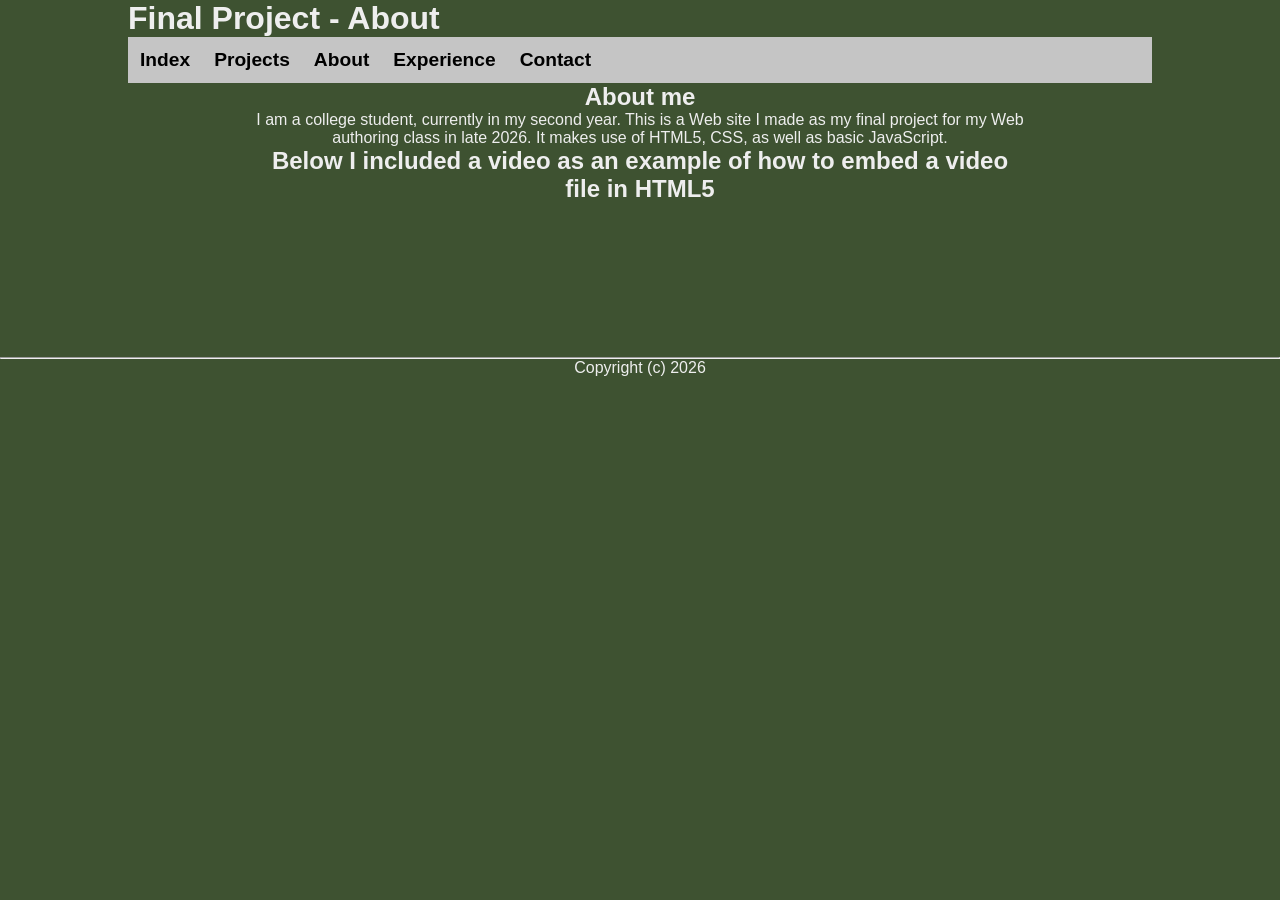
==== about.htm @ f39dca89 "embed Added a section to embed a video in HTML5." ====
<!DOCTYPE html>
<html>
	<head>
    <link rel = "stylesheet" href = "css/style.css">
		<title>Final Project - About</title>
	</head>
	<body>
		<header>
			<h1>Final Project - About</h1>
		</header>
		<nav>
      		<ul>
        		<li><a href = "index.htm">Index</a></li>
        		<li><a href = "projects.htm">Projects</a></li>
        		<li><a href = "about.htm">About</a></li>
        		<li><a href = "experience.htm">Experience</a></li>
        		<li><a href = "contact.htm">Contact</a></li>
      		</ul>
    	</nav>

    <main>
     	<h2>About me</h2>
     	<p>I am a college student, currently in my second year. This is a Web site I made as my final project for my Web authoring class in late 2026. It makes use of HTML5, CSS, as well as basic JavaScript.</p>

		<section id = "video">
			<h2>Below I included a video as an example of how to embed a video file in HTML5</h2>
				<video src ="https://upload.wikimedia.org/wikipedia/commons/a/a7/How_to_make_video.webm">Your browser does not support this element.</video>
		</section>
	</main>
	<footer>
		<hr/>
		Copyright (c) 2026
	</footer>
	</body>
</html>
---- css/style.css ----
/* Stylesheet for my final project */

/* CSS stylign reset */
*
{
    padding: 0;
    margin: 0;
}

body
{
  background-color: #3E5231;
  color: #EEEEEE;
  font-family: sans-serif;
}

header h1
{
  margin-left: 4em;
}

main
{
  width: 60%;
  margin: auto;
  text-align: center;
}

footer
{
  text-align: center;
}

label
{
    margin-bottom: 10px;
    display: block;
}

table
{
    border: 3px inset #333;
}
tr
{
  background-color: #000000;
}

tr:nth-child(even) {
  background-color: #555555;
}

/* Desktop */
@media only screen and (min-width: 768px)
{
  
  
  /* Navigation bar formatting */
  nav ul
  {
    width: 80%;
    background-color: #C5C5C5;
    list-style-type: none;
    margin: auto;
    padding-left: 0;
    overflow: hidden;
    content-align: center;
    text-align: center;
    
  }
  
  nav ul li
  {
    float: left;
  }
  
  nav ul li a
  {
    font-size: 120%;
    color: black;
    display: block;
    padding: 2px;
    margin: 10px;
    text-align: center;
    font-weight: bold;
    text-decoration: none;
  }
  
  nav ul li a:hover
  {
    color: white;
    background-color: #440000; /* dark red when hovering*/
  }
}

/* Cellphone styling */
@media only screen and (max-width: 768px)
{
  /* Navigation bar formatting */
  nav ul
  {
    width: 80%;
    background-color: #C5C5C5;
    list-style-type: none;
    margin: auto;
    padding-left: 0;
    overflow: hidden;
    content-align: center;
    text-align: center;
    
  }
  
  nav ul li
  {
    float: left;
  }
  
  nav ul li a
  {
    font-size: 120%;
    color: black;
    display: block;
    padding: 2px;
    margin: 10px;
    text-align: center;
    font-weight: bold;
    text-decoration: none;
  }
  
  nav ul li a:hover
  {
    color: white;
    background-color: #440000; /* dark red when hovering*/
  }
}
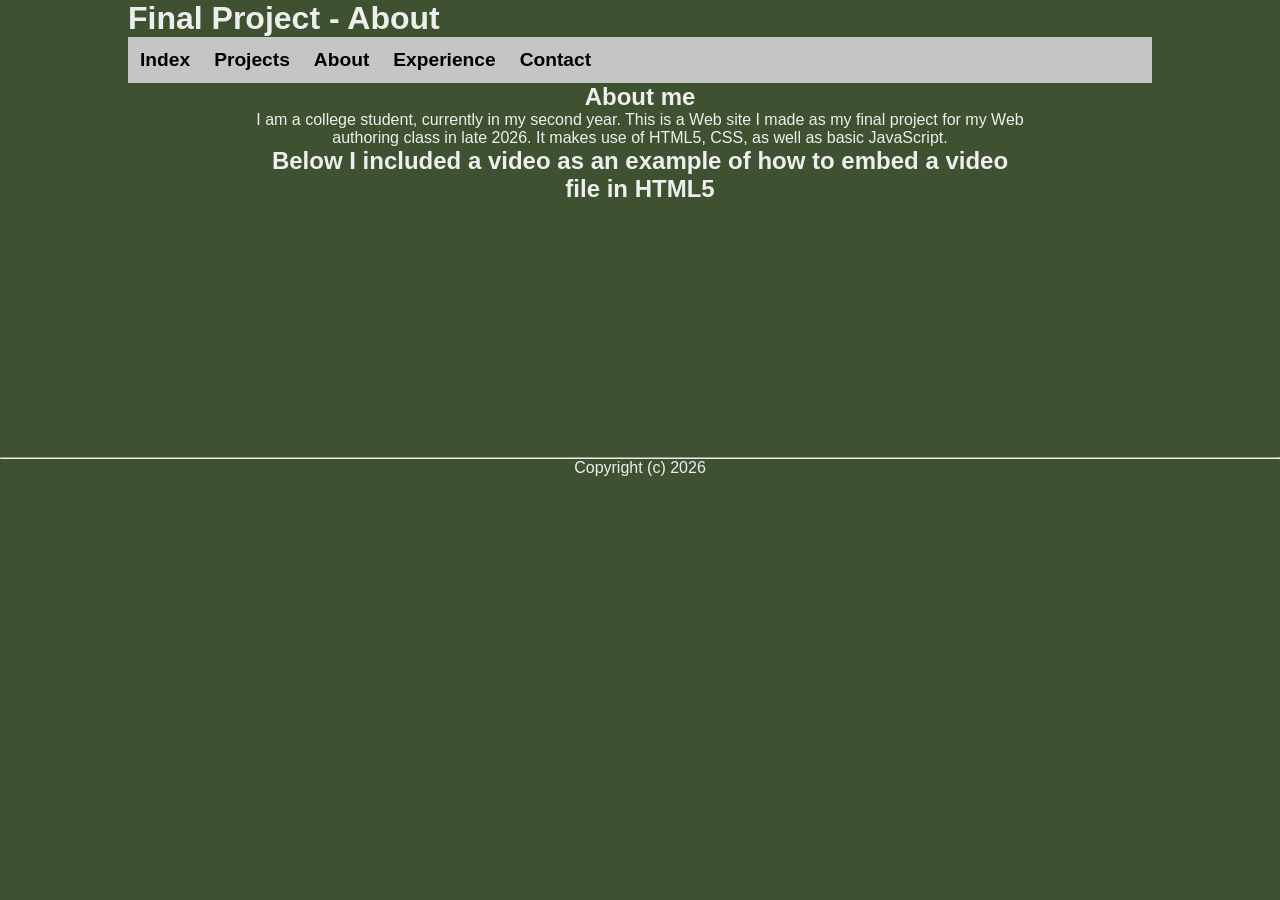
==== commit 19667116: "update" ====
--- a/about.htm
+++ b/about.htm
@@ -24,7 +24,7 @@
 
 		<section id = "video">
 			<h2>Below I included a video as an example of how to embed a video file in HTML5</h2>
-				<video src ="https://upload.wikimedia.org/wikipedia/commons/a/a7/How_to_make_video.webm">Your browser does not support this element.</video>
+				<video width = 500 src ="https://upload.wikimedia.org/wikipedia/commons/a/a7/How_to_make_video.webm">Your browser does not support this element.</video>
 		</section>
 	</main>
 	<footer>
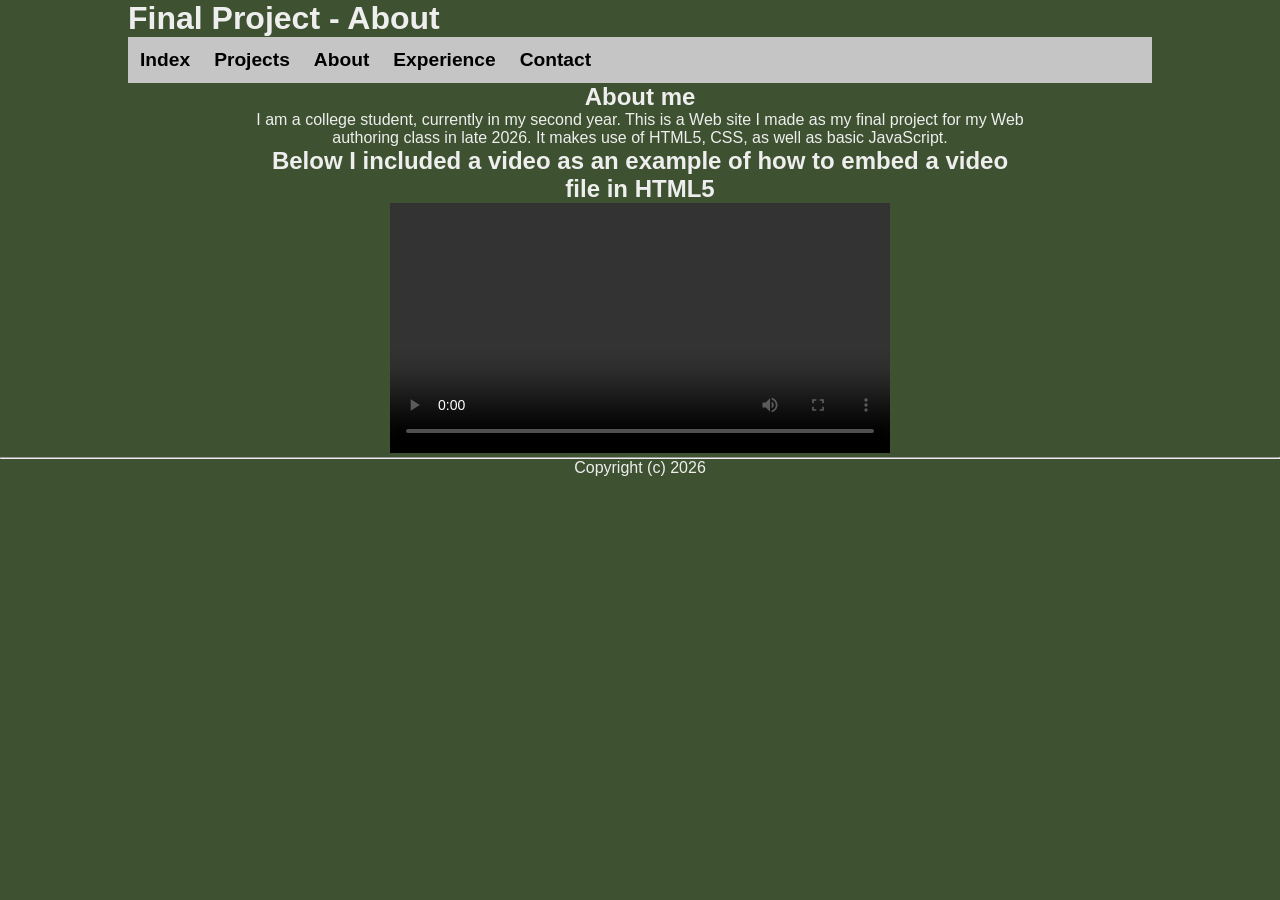
==== commit 747cc3e8: "update" ====
--- a/about.htm
+++ b/about.htm
@@ -24,7 +24,7 @@
 
 		<section id = "video">
 			<h2>Below I included a video as an example of how to embed a video file in HTML5</h2>
-				<video width = 500 src ="https://upload.wikimedia.org/wikipedia/commons/a/a7/How_to_make_video.webm">Your browser does not support this element.</video>
+				<video controls width = 500 src ="https://upload.wikimedia.org/wikipedia/commons/a/a7/How_to_make_video.webm">Your browser does not support this element.</video>
 		</section>
 	</main>
 	<footer>
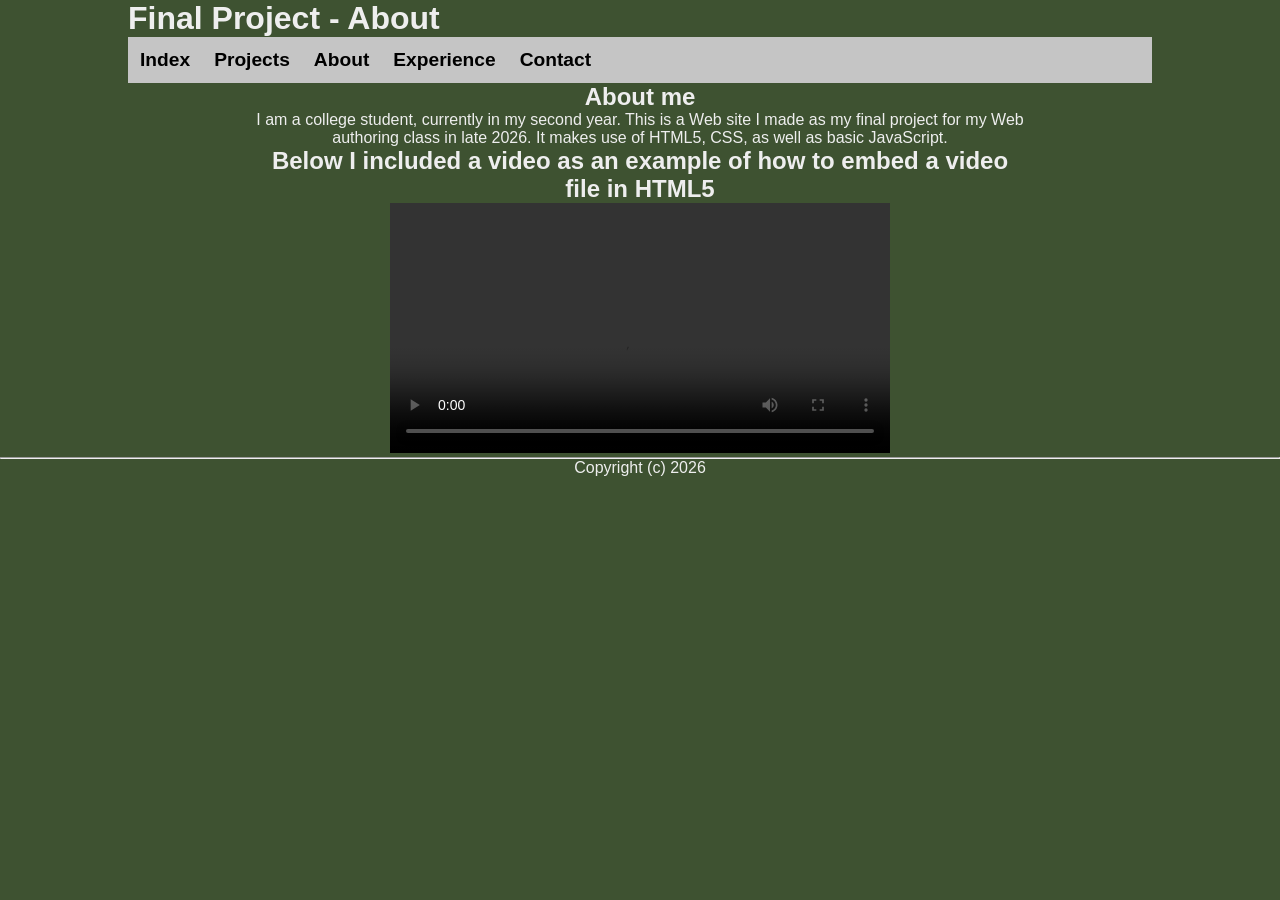
==== commit f32416e0: "update" ====
--- a/about.htm
+++ b/about.htm
@@ -20,12 +20,17 @@
 
     <main>
      	<h2>About me</h2>
-     	<p>I am a college student, currently in my second year. This is a Web site I made as my final project for my Web authoring class in late 2026. It makes use of HTML5, CSS, as well as basic JavaScript.</p>
+		<article>
+			<p>I am a college student, currently in my second year. This is a Web site I made as my final project for my Web authoring class in late 2026. It makes use of HTML5, CSS, as well as basic JavaScript.</p>
+	
+			<section id = "video">
+				<h2>Below I included a video as an example of how to embed a video file in HTML5</h2>
+					<video controls width = 500 src ="https://upload.wikimedia.org/wikipedia/commons/a/a7/How_to_make_video.webm">
 
-		<section id = "video">
-			<h2>Below I included a video as an example of how to embed a video file in HTML5</h2>
-				<video controls width = 500 src ="https://upload.wikimedia.org/wikipedia/commons/a/a7/How_to_make_video.webm">Your browser does not support this element.</video>
-		</section>
+						<track label="English" kind="captions" srclang="en" src="https://commons.wikimedia.org/w/api.php?action=timedtext&title=File%3AHow_to_make_video.webm&lang=en&trackformat=vtt" default/>
+					</video>
+			</section>
+		</article>
 	</main>
 	<footer>
 		<hr/>
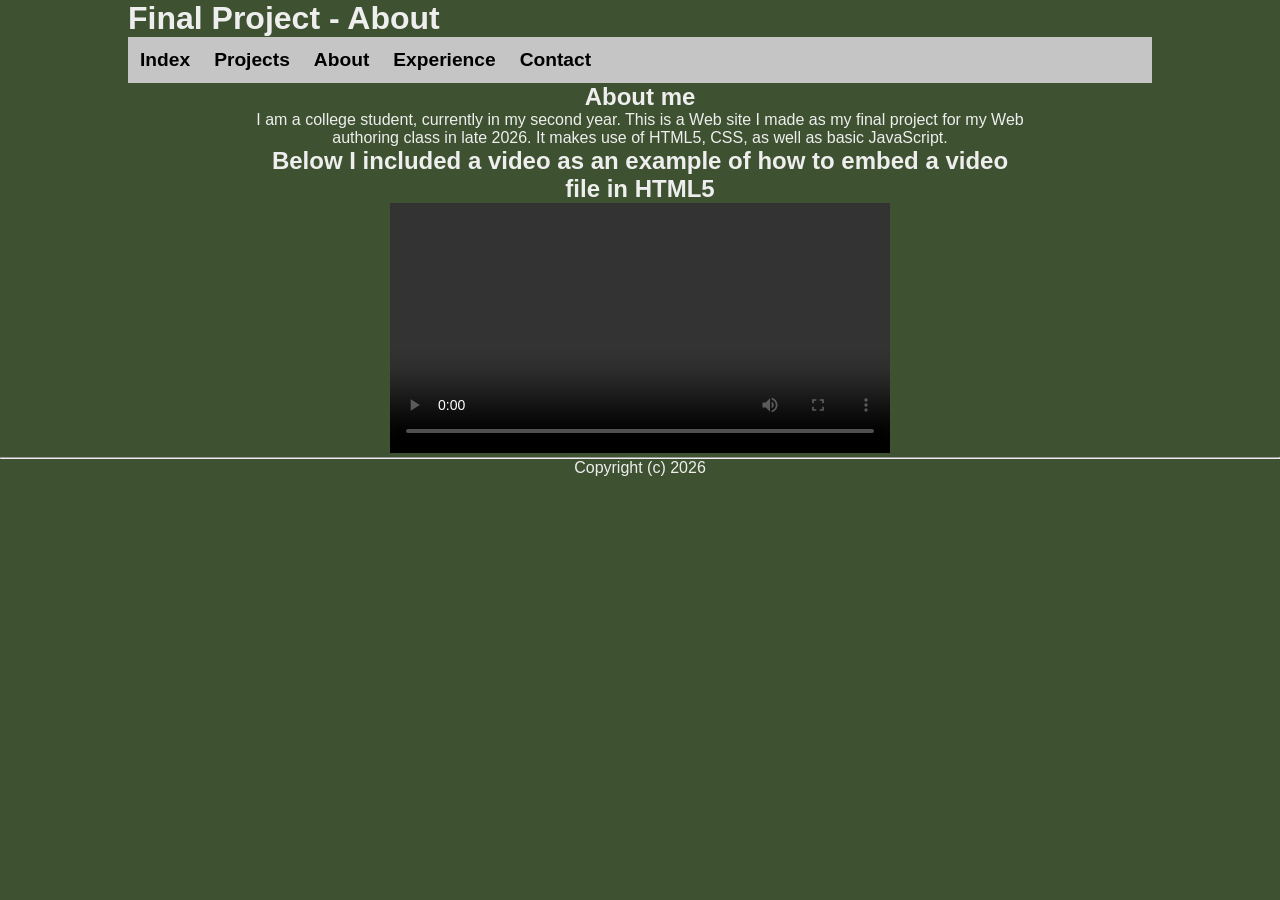
==== commit 454009e1: "edit" ====
--- a/about.htm
+++ b/about.htm
@@ -27,7 +27,7 @@
 				<h2>Below I included a video as an example of how to embed a video file in HTML5</h2>
 					<video controls width = 500 src ="https://upload.wikimedia.org/wikipedia/commons/a/a7/How_to_make_video.webm">
 
-						<track label="English" kind="captions" srclang="en" src="https://commons.wikimedia.org/w/api.php?action=timedtext&title=File%3AHow_to_make_video.webm&lang=en&trackformat=vtt" default/>
+						<track label="English" kind="captions" srclang="en" src="captions/test_caption.vtt" default/>
 					</video>
 			</section>
 		</article>
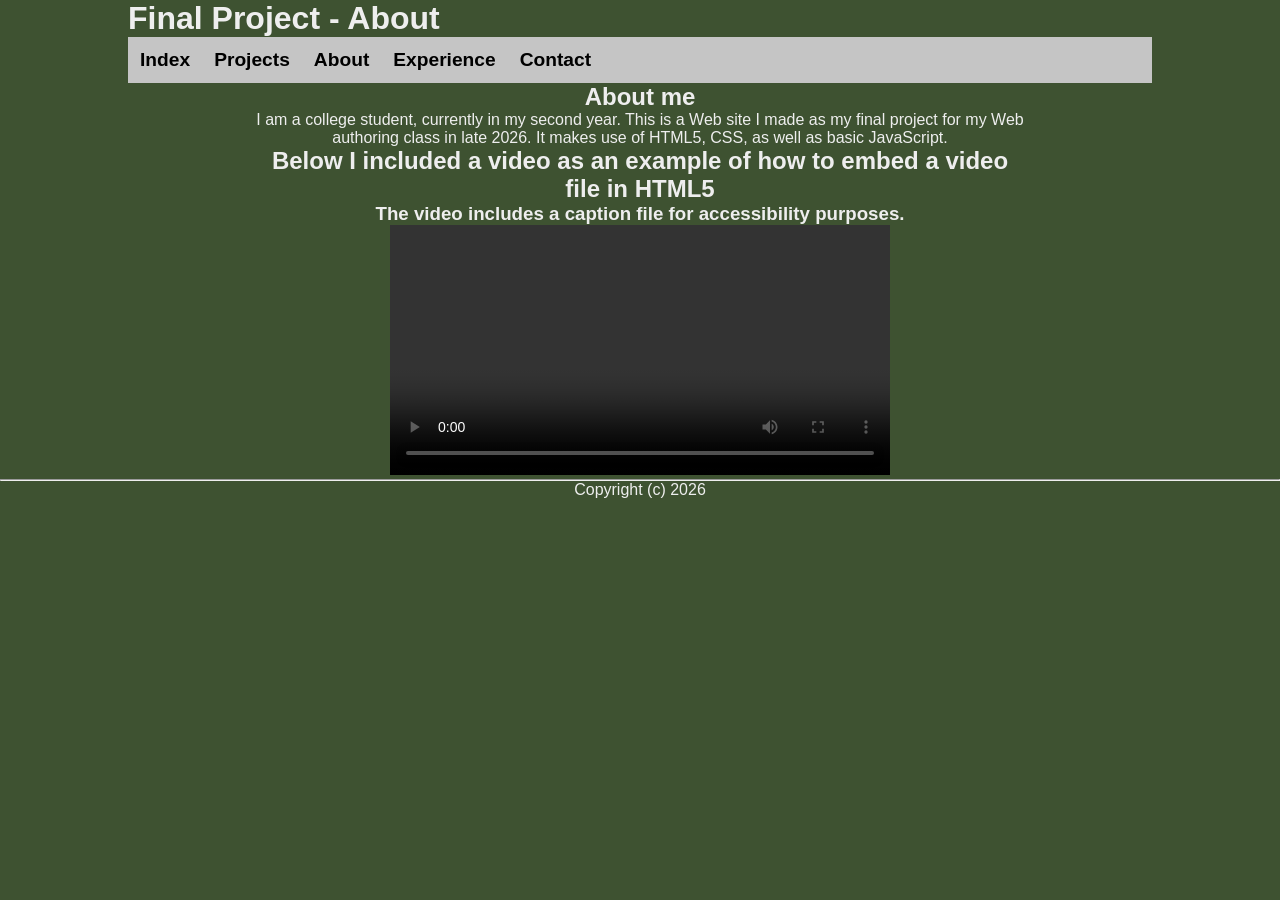
==== commit 6f681340: "update" ====
--- a/about.htm
+++ b/about.htm
@@ -25,6 +25,7 @@
 	
 			<section id = "video">
 				<h2>Below I included a video as an example of how to embed a video file in HTML5</h2>
+				<h3>The video includes a caption file for accessibility purposes.</h3>
 					<video controls width = 500 src ="https://upload.wikimedia.org/wikipedia/commons/a/a7/How_to_make_video.webm">
 
 						<track label="English" kind="captions" srclang="en" src="captions/test_caption.vtt" default/>
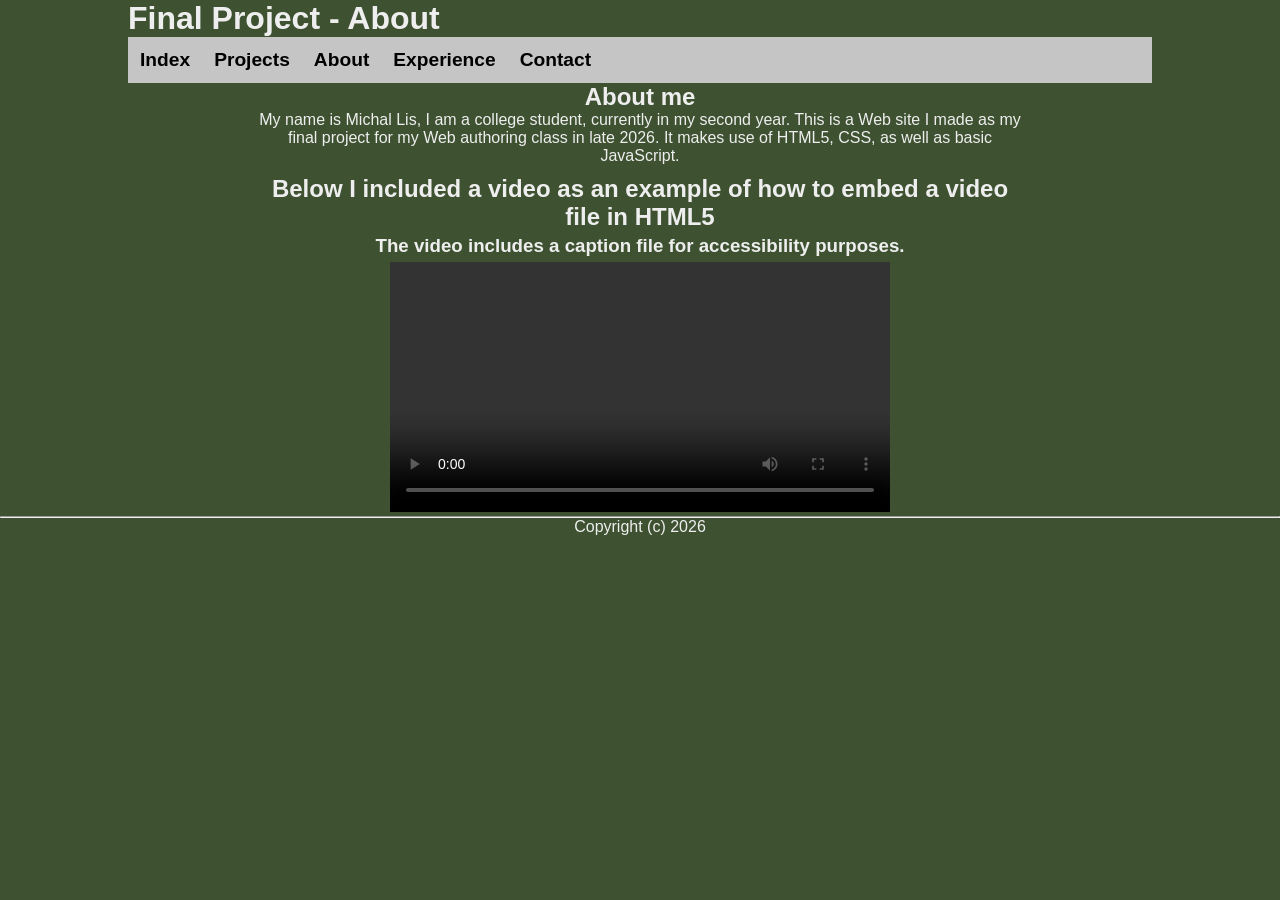
==== commit 10bc3819: "Add name to about section in about.htm" ====
--- a/about.htm
+++ b/about.htm
@@ -1,5 +1,5 @@
 <!DOCTYPE html>
-<html>
+<html lang="en">
 	<head>
     <link rel = "stylesheet" href = "css/style.css">
 		<title>Final Project - About</title>
@@ -21,7 +21,7 @@
     <main>
      	<h2>About me</h2>
 		<article>
-			<p>I am a college student, currently in my second year. This is a Web site I made as my final project for my Web authoring class in late 2026. It makes use of HTML5, CSS, as well as basic JavaScript.</p>
+			<p>My name is Michal Lis, I am a college student, currently in my second year. This is a Web site I made as my final project for my Web authoring class in late 2026. It makes use of HTML5, CSS, as well as basic JavaScript.</p>
 	
 			<section id = "video">
 				<h2>Below I included a video as an example of how to embed a video file in HTML5</h2>
--- a/css/style.css
+++ b/css/style.css
@@ -48,6 +48,18 @@
 
 tr:nth-child(even) {
   background-color: #555555;
+}
+
+#video h2
+{
+    margin-top: 10px;
+    margin-bottom: 1px;
+}
+
+#video h3
+{
+    margin-top: 4px;
+    margin-bottom: 5px;
 }
 
 /* Desktop */
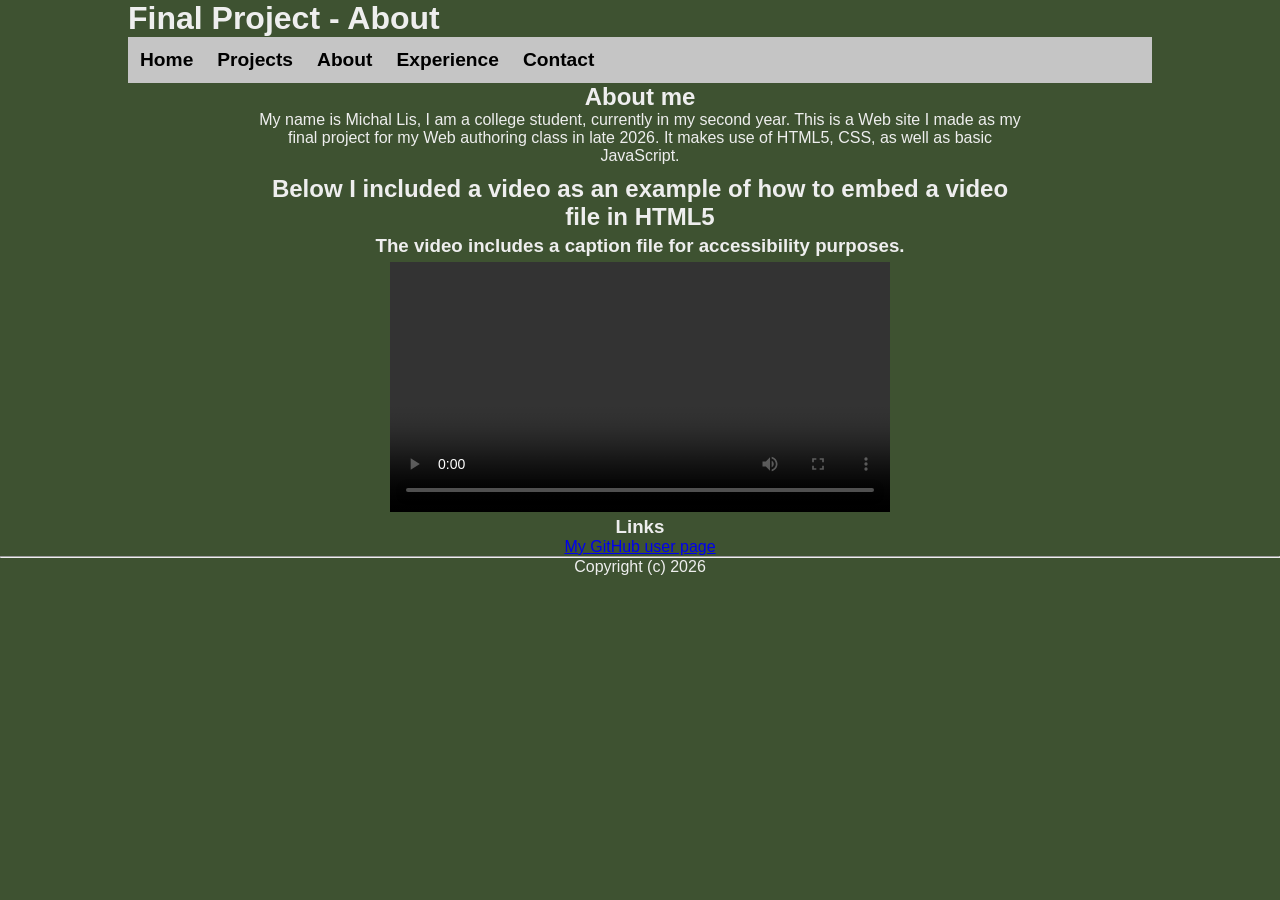
==== commit f1c9075f: "update" ====
--- a/about.htm
+++ b/about.htm
@@ -10,7 +10,7 @@
 		</header>
 		<nav>
       		<ul>
-        		<li><a href = "index.htm">Index</a></li>
+        		<li><a href = "index.htm">Home</a></li>
         		<li><a href = "projects.htm">Projects</a></li>
         		<li><a href = "about.htm">About</a></li>
         		<li><a href = "experience.htm">Experience</a></li>
@@ -31,6 +31,9 @@
 						<track label="English" kind="captions" srclang="en" src="captions/test_caption.vtt" default/>
 					</video>
 			</section>
+
+			<h3>Links</h3>
+			<a href = "0650781.github.io">My GitHub user page</a>
 		</article>
 	</main>
 	<footer>
